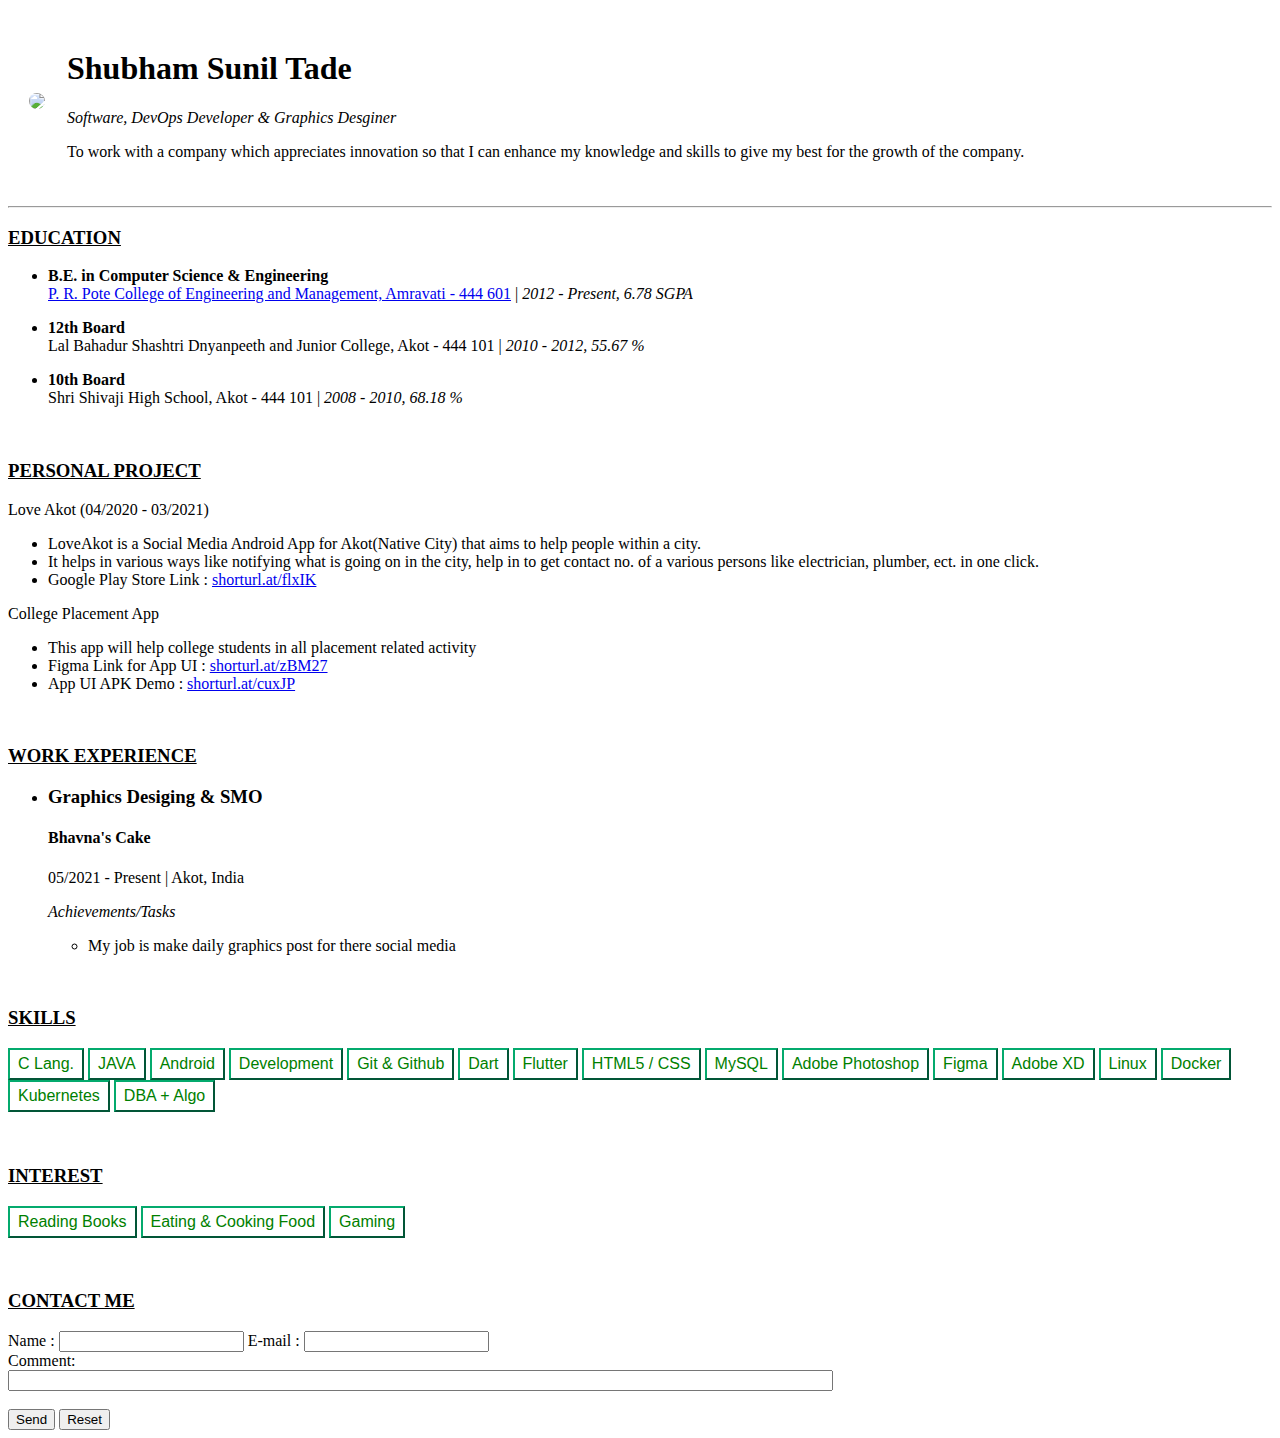
==== index.html @ c301090c "final" ====
<!DOCTYPE html>
<html lang="en">
<head>
    <meta charset="UTF-8">
    <meta http-equiv="X-UA-Compatible" content="IE=edge">
    <meta name="viewport" content="width=device-width, initial-scale=1.0">
    <title>Shubahm Tade CV</title>
</head>
<body>
    <table cellspacing="20px">
        <tr>
            <td>
                <img src="https://media-exp1.licdn.com/dms/image/C5103AQHxp4Q-4l1EXw/profile-displayphoto-shrink_200_200/0/1519215246574?e=1651708800&v=beta&t=dcElnJcPmOGc4k0GtlDhl01b5py2YMP6lhETXisg7Pw" style="border-radius: 50%;">
            </td>
            <td>
                <h1>Shubham Sunil Tade</h1>
                <p><em>Software, DevOps Developer & Graphics Desginer</em></p>

                <p>To work with a company which appreciates innovation so that I can enhance my knowledge and skills to give my best for the growth of the company.</p>
            </td>
        </tr>
    </table>
    
    <hr>

    <h3><u>EDUCATION</u></h3>
    <ul>
        <li>
            <p>
                <b>B.E. in Computer Science & Engineering</b>
                <br>
                <a href="https://www.prpcem.org/">P. R. Pote College of Engineering and Management, Amravati - 444 601</a> |
                <em>2012 - Present, 6.78 SGPA</em>
            </p>
        </li>
        <li>
            <p>
               <b>12th Board</b>
               <br>
               Lal Bahadur Shashtri Dnyanpeeth and Junior College, Akot - 444 101 |
               <em>2010 - 2012, 55.67 %</em>
            </p>
        </li>
        <li>
            <p>
                <b>10th Board</b>    
                <br>
                Shri Shivaji High School, Akot - 444 101 | 
                <em>2008 - 2010, 68.18 %</em>
            </p>
        </li>
    </ul>

    <br>

    <h3><u>PERSONAL PROJECT</u></h3>
        <li>
            <p>Love Akot (04/2020 - 03/2021)</p>
            <ul>
                <li>
                    LoveAkot is a Social Media Android App for Akot(Native City) that aims to help people within a city.
                </li>
                <li>
                    It helps in various ways like notifying what is going on in the city, help in to get contact no. of a various persons like electrician, plumber, ect. in one click.
                </li>
                <li>
                    Google Play Store Link : <a href="shorturl.at/flxIK">shorturl.at/flxIK</a>
                </li>
            </ul>
        </li>
        <li>
            <p>College Placement App</p>
            <ul>
                <li>
                    This app will help college students in all placement related activity
                </li>
                <li>
                    Figma Link for App UI : <a href="shorturl.at/zBM27">shorturl.at/zBM27</a>
                </li>
                <li>
                    App UI APK Demo : <a href="shorturl.at/cuxJP">shorturl.at/cuxJP</a>
                </li>
            </ul>
        </li>

        <br>

        <h3><u>WORK EXPERIENCE</u></h3>
        <ul>
            <li>
                <p>
                    <h3>Graphics Desiging & SMO</h3>
                    <h4>Bhavna's Cake</h4>
                    <p>05/2021 - Present  |  Akot,  India</p>
                    <p><em>Achievements/Tasks</em></p>
                    <ul>
                        <li>
                            My job is make daily    graphics post for  there   social media
                        </li>
                    </ul>
                </p>
            </li>
        </ul>

        <br>

        <h3><u>SKILLS</u></h3>
        <p>
            <button style="border-color: #04AA6D;;
            background-color: inherit;
            padding: 5px 8px;
            font-size: 16px;
            cursor: pointer;
            display: inline-block;
            color: green;" disabled>C Lang.</button>
            <button style="border-color: #04AA6D;;
            background-color: inherit;
            padding: 5px 8px;
            font-size: 16px;
            cursor: pointer;
            display: inline-block;
            color: green;" disabled>JAVA</button>
            <button style="border-color: #04AA6D;;
            background-color: inherit;
            padding: 5px 8px;
            font-size: 16px;
            cursor: pointer;
            display: inline-block;
            color: green;" disabled>Android</button>
            <button style="border-color: #04AA6D;;
            background-color: inherit;
            padding: 5px 8px;
            font-size: 16px;
            cursor: pointer;
            display: inline-block;
            color: green;" disabled>Development</button>
            <button style="border-color: #04AA6D;;
            background-color: inherit;
            padding: 5px 8px;
            font-size: 16px;
            cursor: pointer;
            display: inline-block;
            color: green;" disabled>Git & Github</button>
            <button style="border-color: #04AA6D;;
            background-color: inherit;
            padding: 5px 8px;
            font-size: 16px;
            cursor: pointer;
            display: inline-block;
            color: green;" disabled>Dart</button>
            <button style="border-color: #04AA6D;;
            background-color: inherit;
            padding: 5px 8px;
            font-size: 16px;
            cursor: pointer;
            display: inline-block;
            color: green;" disabled>Flutter</button>
            <button style="border-color: #04AA6D;;
            background-color: inherit;
            padding: 5px 8px;
            font-size: 16px;
            cursor: pointer;
            display: inline-block;
            color: green;" disabled>HTML5 / CSS</button>
            <button style="border-color: #04AA6D;;
            background-color: inherit;
            padding: 5px 8px;
            font-size: 16px;
            cursor: pointer;
            display: inline-block;
            color: green;" disabled>MySQL</button>
            <button style="border-color: #04AA6D;;
            background-color: inherit;
            padding: 5px 8px;
            font-size: 16px;
            cursor: pointer;
            display: inline-block;
            color: green;" disabled>Adobe Photoshop</button>
            <button style="border-color: #04AA6D;;
            background-color: inherit;
            padding: 5px 8px;
            font-size: 16px;
            cursor: pointer;
            display: inline-block;
            color: green;" disabled>Figma</button>
            <button style="border-color: #04AA6D;;
            background-color: inherit;
            padding: 5px 8px;
            font-size: 16px;
            cursor: pointer;
            display: inline-block;
            color: green;" disabled>Adobe XD</button>
            <button style="border-color: #04AA6D;;
            background-color: inherit;
            padding: 5px 8px;
            font-size: 16px;
            cursor: pointer;
            display: inline-block;
            color: green;" disabled>Linux</button>
            <button style="border-color: #04AA6D;;
            background-color: inherit;
            padding: 5px 8px;
            font-size: 16px;
            cursor: pointer;
            display: inline-block;
            color: green;" disabled>Docker</button>
            <button style="border-color: #04AA6D;;
            background-color: inherit;
            padding: 5px 8px;
            font-size: 16px;
            cursor: pointer;
            display: inline-block;
            color: green;" disabled>Kubernetes</button>
            <button style="border-color: #04AA6D;;
            background-color: inherit;
            padding: 5px 8px;
            font-size: 16px;
            cursor: pointer;
            display: inline-block;
            color: green;" disabled>DBA + Algo</button>
        </p>

        <br>

        <h3><u>INTEREST</u></h3>
        <p>
            <button style="border-color: #04AA6D;;
            background-color: inherit;
            padding: 5px 8px;
            font-size: 16px;
            cursor: pointer;
            display: inline-block;
            color: green;" disabled>Reading Books</button>
            <button style="border-color: #04AA6D;;
            background-color: inherit;
            padding: 5px 8px;
            font-size: 16px;
            cursor: pointer;
            display: inline-block;
            color: green;" disabled>Eating & Cooking Food</button>
            <button style="border-color: #04AA6D;;
            background-color: inherit;
            padding: 5px 8px;
            font-size: 16px;
            cursor: pointer;
            display: inline-block;
            color: green;" disabled>Gaming</button>
        </p>

        <br>

        <h3><u>CONTACT ME</u></h3>
        <form action="mailto:shubham.tade@gmail.com" method="post" enctype="text/plain">
            
            Name :
            <input type="text" name="name">
            
            E-mail : 
            <input type="text" name="mail"><br>
            
            Comment:<br>
            <input type="text" name="comment" size="100"><br><br>
            
            <input type="submit" value="Send">
            <input type="reset" value="Reset">
        </form>
</body>
</html>
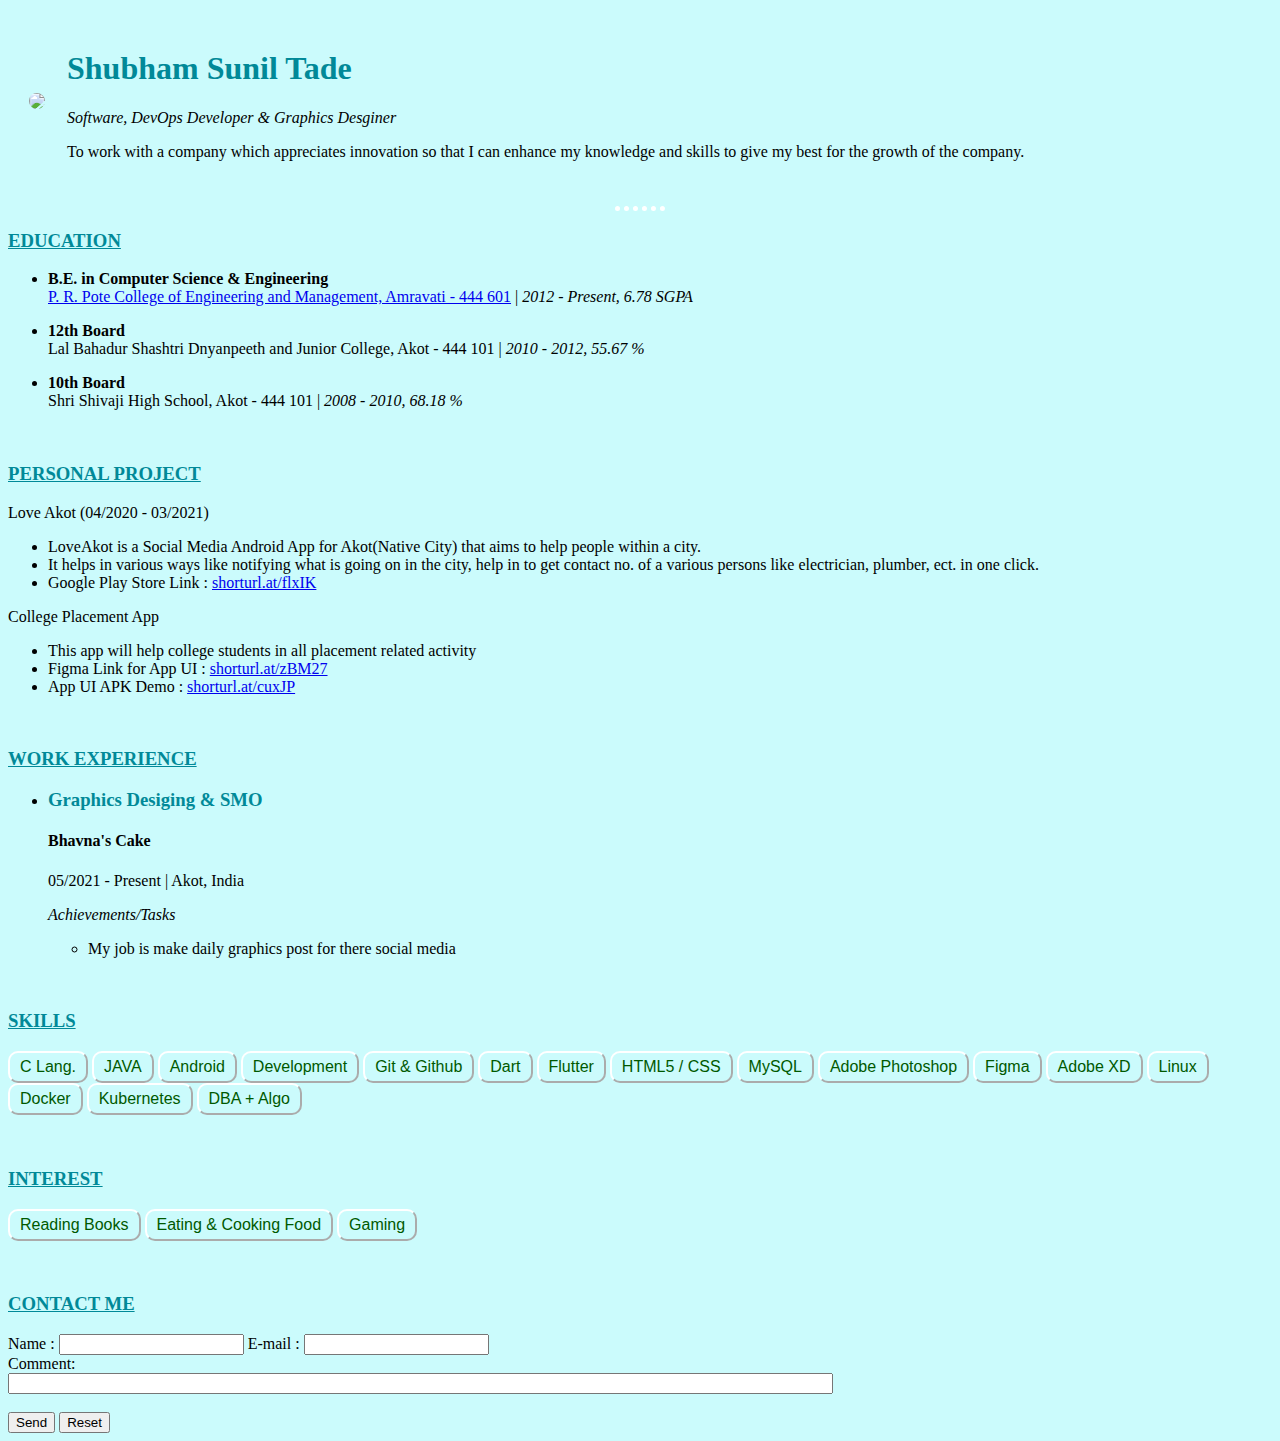
==== commit bdee5286: "add css" ====
--- a/index.html
+++ b/index.html
@@ -5,15 +5,16 @@
     <meta http-equiv="X-UA-Compatible" content="IE=edge">
     <meta name="viewport" content="width=device-width, initial-scale=1.0">
     <title>Shubahm Tade CV</title>
+    <link rel="stylesheet" href="style.css">
 </head>
-<body>
+<body style="background-color: rgb(203, 251, 252);">
     <table cellspacing="20px">
         <tr>
             <td>
                 <img src="https://media-exp1.licdn.com/dms/image/C5103AQHxp4Q-4l1EXw/profile-displayphoto-shrink_200_200/0/1519215246574?e=1651708800&v=beta&t=dcElnJcPmOGc4k0GtlDhl01b5py2YMP6lhETXisg7Pw" style="border-radius: 50%;">
             </td>
             <td>
-                <h1>Shubham Sunil Tade</h1>
+                <h1 class="name">Shubham Sunil Tade</h1>
                 <p><em>Software, DevOps Developer & Graphics Desginer</em></p>
 
                 <p>To work with a company which appreciates innovation so that I can enhance my knowledge and skills to give my best for the growth of the company.</p>
@@ -21,7 +22,7 @@
         </tr>
     </table>
     
-    <hr>
+    <hr class="hr">
 
     <h3><u>EDUCATION</u></h3>
     <ul>
@@ -106,145 +107,31 @@
 
         <h3><u>SKILLS</u></h3>
         <p>
-            <button style="border-color: #04AA6D;;
-            background-color: inherit;
-            padding: 5px 8px;
-            font-size: 16px;
-            cursor: pointer;
-            display: inline-block;
-            color: green;" disabled>C Lang.</button>
-            <button style="border-color: #04AA6D;;
-            background-color: inherit;
-            padding: 5px 8px;
-            font-size: 16px;
-            cursor: pointer;
-            display: inline-block;
-            color: green;" disabled>JAVA</button>
-            <button style="border-color: #04AA6D;;
-            background-color: inherit;
-            padding: 5px 8px;
-            font-size: 16px;
-            cursor: pointer;
-            display: inline-block;
-            color: green;" disabled>Android</button>
-            <button style="border-color: #04AA6D;;
-            background-color: inherit;
-            padding: 5px 8px;
-            font-size: 16px;
-            cursor: pointer;
-            display: inline-block;
-            color: green;" disabled>Development</button>
-            <button style="border-color: #04AA6D;;
-            background-color: inherit;
-            padding: 5px 8px;
-            font-size: 16px;
-            cursor: pointer;
-            display: inline-block;
-            color: green;" disabled>Git & Github</button>
-            <button style="border-color: #04AA6D;;
-            background-color: inherit;
-            padding: 5px 8px;
-            font-size: 16px;
-            cursor: pointer;
-            display: inline-block;
-            color: green;" disabled>Dart</button>
-            <button style="border-color: #04AA6D;;
-            background-color: inherit;
-            padding: 5px 8px;
-            font-size: 16px;
-            cursor: pointer;
-            display: inline-block;
-            color: green;" disabled>Flutter</button>
-            <button style="border-color: #04AA6D;;
-            background-color: inherit;
-            padding: 5px 8px;
-            font-size: 16px;
-            cursor: pointer;
-            display: inline-block;
-            color: green;" disabled>HTML5 / CSS</button>
-            <button style="border-color: #04AA6D;;
-            background-color: inherit;
-            padding: 5px 8px;
-            font-size: 16px;
-            cursor: pointer;
-            display: inline-block;
-            color: green;" disabled>MySQL</button>
-            <button style="border-color: #04AA6D;;
-            background-color: inherit;
-            padding: 5px 8px;
-            font-size: 16px;
-            cursor: pointer;
-            display: inline-block;
-            color: green;" disabled>Adobe Photoshop</button>
-            <button style="border-color: #04AA6D;;
-            background-color: inherit;
-            padding: 5px 8px;
-            font-size: 16px;
-            cursor: pointer;
-            display: inline-block;
-            color: green;" disabled>Figma</button>
-            <button style="border-color: #04AA6D;;
-            background-color: inherit;
-            padding: 5px 8px;
-            font-size: 16px;
-            cursor: pointer;
-            display: inline-block;
-            color: green;" disabled>Adobe XD</button>
-            <button style="border-color: #04AA6D;;
-            background-color: inherit;
-            padding: 5px 8px;
-            font-size: 16px;
-            cursor: pointer;
-            display: inline-block;
-            color: green;" disabled>Linux</button>
-            <button style="border-color: #04AA6D;;
-            background-color: inherit;
-            padding: 5px 8px;
-            font-size: 16px;
-            cursor: pointer;
-            display: inline-block;
-            color: green;" disabled>Docker</button>
-            <button style="border-color: #04AA6D;;
-            background-color: inherit;
-            padding: 5px 8px;
-            font-size: 16px;
-            cursor: pointer;
-            display: inline-block;
-            color: green;" disabled>Kubernetes</button>
-            <button style="border-color: #04AA6D;;
-            background-color: inherit;
-            padding: 5px 8px;
-            font-size: 16px;
-            cursor: pointer;
-            display: inline-block;
-            color: green;" disabled>DBA + Algo</button>
+            <button class="btn" disabled>C Lang.</button>
+            <button class="btn" disabled>JAVA</button>
+            <button class="btn" disabled>Android</button>
+            <button class="btn" disabled>Development</button>
+            <button class="btn" disabled>Git & Github</button>
+            <button class="btn" disabled>Dart</button>
+            <button class="btn" disabled>Flutter</button>
+            <button class="btn" disabled>HTML5 / CSS</button>
+            <button class="btn" disabled>MySQL</button>
+            <button class="btn" disabled>Adobe Photoshop</button>
+            <button class="btn" disabled>Figma</button>
+            <button class="btn" disabled>Adobe XD</button>
+            <button class="btn" disabled>Linux</button>
+            <button class="btn" disabled>Docker</button>
+            <button class="btn" disabled>Kubernetes</button>
+            <button class="btn" disabled>DBA + Algo</button>
         </p>
 
         <br>
 
         <h3><u>INTEREST</u></h3>
         <p>
-            <button style="border-color: #04AA6D;;
-            background-color: inherit;
-            padding: 5px 8px;
-            font-size: 16px;
-            cursor: pointer;
-            display: inline-block;
-            color: green;" disabled>Reading Books</button>
-            <button style="border-color: #04AA6D;;
-            background-color: inherit;
-            padding: 5px 8px;
-            font-size: 16px;
-            cursor: pointer;
-            display: inline-block;
-            color: green;" disabled>Eating & Cooking Food</button>
-            <button style="border-color: #04AA6D;;
-            background-color: inherit;
-            padding: 5px 8px;
-            font-size: 16px;
-            cursor: pointer;
-            display: inline-block;
-            color: green;" disabled>Gaming</button>
+            <button class="btn" disabled>Reading Books</button>
+            <button class="btn" disabled>Eating & Cooking Food</button>
+            <button class="btn" disabled>Gaming</button>
         </p>
 
         <br>
@@ -264,5 +151,7 @@
             <input type="submit" value="Send">
             <input type="reset" value="Reset">
         </form>
+
+        
 </body>
 </html>--- a/style.css
+++ b/style.css
@@ -0,0 +1,25 @@
+.hr{
+    border: 5px;
+    border-top: 5px dotted #ffffff;
+    width: 50px;    
+}
+
+.btn{
+    border-color: #04AA6D;
+    background-color: inherit;
+    padding: 5px 10px;
+    font-size: 16px;
+    cursor: pointer;
+    display: inline-block;
+    color: rgb(0, 89, 0);
+    border-radius: 10px;
+    border-color: rgb(255, 255, 255);
+}
+
+.name{
+    color: rgb(1, 137, 152);
+}
+
+h3{
+    color: rgb(1, 137, 152);
+}